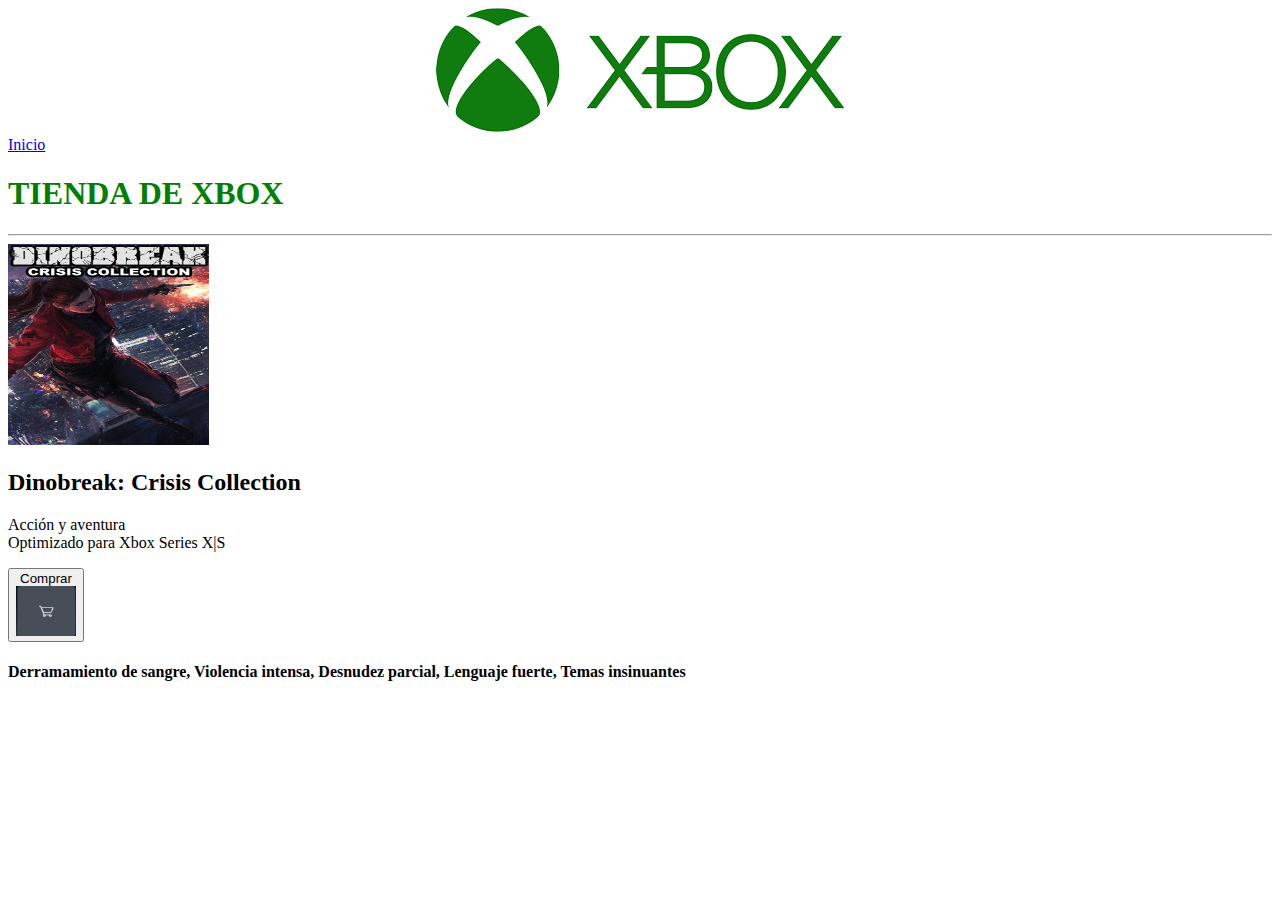
==== Juego1.html @ 7391bec2 "Add files via upload" ====
<!DOCTYPE html>

<head>
   
    <title>Dinobreak: Crisis Collection</title>
</head>

<body>
    <div  align="center">
        <a href="index.html"><img src="Xbox.png" ></a></div>
    <li> <a href="index.html">Inicio</a></li>

    <h1 style="color: green;">TIENDA DE XBOX </h1><hr>
    <img src="Dino.jpg" alt="img" height="201" width="201"> <br><h2> Dinobreak: Crisis Collection</h2>
        <p>Acción y aventura <br>          
         Optimizado para Xbox Series X|S
        </p>
        
        <p> 
            <button>Comprar <div align="center"> <img src="compra.jpg" alt="img" height="50" width="60"></div></button>
        </p>
    <h4>Derramamiento de sangre, Violencia intensa, Desnudez parcial, Lenguaje fuerte, Temas insinuantes
    </h4>
   
</body>
</html>
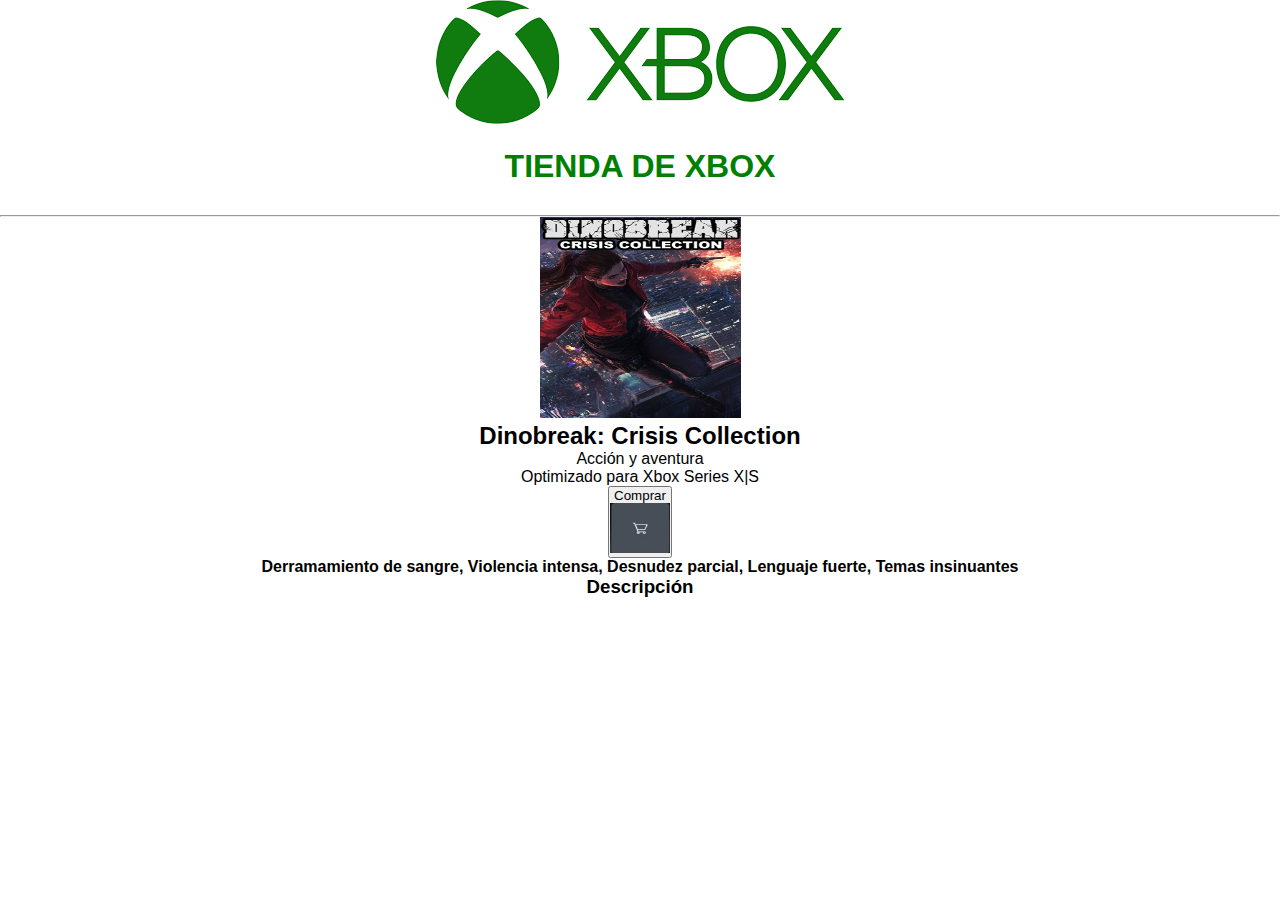
==== commit 1532945c: "Add files via upload" ====
--- a/Juego1.html
+++ b/Juego1.html
@@ -3,24 +3,26 @@
 <head>
    
     <title>Dinobreak: Crisis Collection</title>
+    <link rel="stylesheet" href="Style.css">
 </head>
 
 <body>
-    <div  align="center">
+    
         <a href="index.html"><img src="Xbox.png" ></a></div>
-    <li> <a href="index.html">Inicio</a></li>
+    
+    <h1 style="color: green;">TIENDA DE XBOX </h1><hr>
+    
 
-    <h1 style="color: green;">TIENDA DE XBOX </h1><hr>
     <img src="Dino.jpg" alt="img" height="201" width="201"> <br><h2> Dinobreak: Crisis Collection</h2>
         <p>Acción y aventura <br>          
          Optimizado para Xbox Series X|S
         </p>
         
         <p> 
-            <button>Comprar <div align="center"> <img src="compra.jpg" alt="img" height="50" width="60"></div></button>
+            <button>Comprar <div> <img src="compra.jpg" alt="img" height="50" width="60"></div></button>
         </p>
     <h4>Derramamiento de sangre, Violencia intensa, Desnudez parcial, Lenguaje fuerte, Temas insinuantes
     </h4>
-   
+    <h3>Descripción</h3>
 </body>
 </html>--- a/Style.css
+++ b/Style.css
@@ -0,0 +1,92 @@
+*{
+    margin: 0;
+    padding: 0;
+    box-sizing: border-box;
+}
+body {
+    text-align: center;
+    font-family: Arial, sans-serif;
+}
+header {
+    
+    display: flex;
+    justify-content: center;
+    align-items: center;
+    background-color:#107c10;
+    color: white;
+    padding: 10px;
+    font-size: 61px;
+     
+       
+    
+}
+  .logo {
+    justify-items: left;
+    text-align: left;
+        font-size: 61px;
+        color: #fff;
+     
+       
+    }
+.navbar {
+    display: flex;
+    justify-content: space-between;
+    align-items: center;
+    max-width: 1200px;
+    margin: 0 auto;
+    padding: 0 20px;}
+  
+  
+ 
+    
+ 
+.image-container {
+    display: flex;
+    overflow-x: auto;
+    white-space: nowrap;
+    text-align: left;
+    display: flex;
+    justify-content: center;
+} 
+h1 {
+    
+    color: black ;
+    padding: 20px;
+    margin-bottom: 10px;
+}
+
+
+li {
+    list-style: none;
+    
+}
+.image-container {
+    display: flex;
+    overflow-x: auto;
+    white-space: nowrap;
+    
+}
+.image-container div {
+    margin: 10px;
+    padding: 10px;
+    border: 1px solid black;
+    border-radius: 10px;
+    display: inline-block;
+    text-align: center;
+}
+.menu {
+    display: flex;
+    justify-content: center;
+    align-items: center;
+    background-color: #107c10;
+    color: white;
+    padding: 20px;
+}
+.menu a {
+    color: white;
+    text-decoration: none;
+    margin: 0 20px;
+}   
+.menu a:hover {
+    color: black;
+}
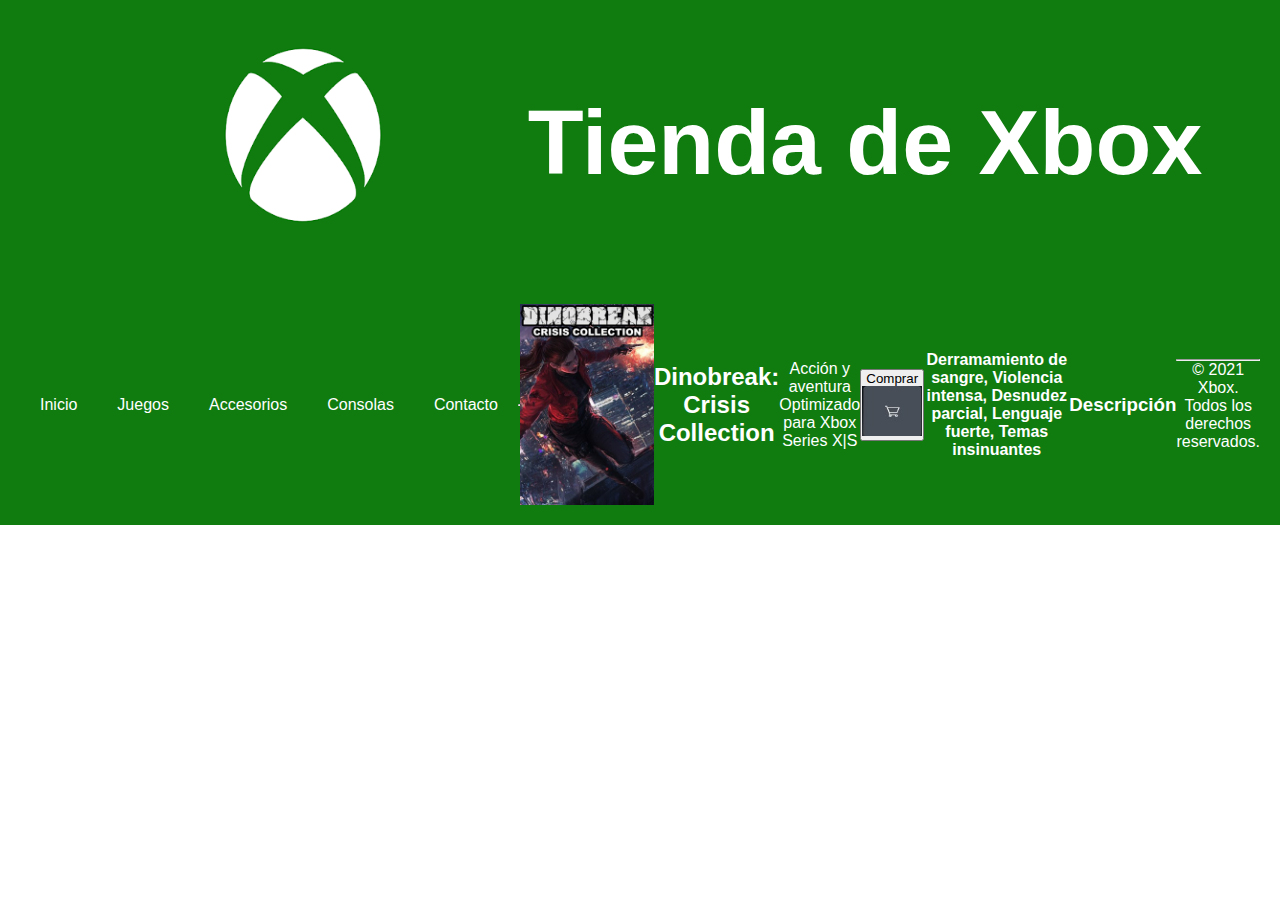
==== commit 39a39e37: "Add files via upload" ====
--- a/Juego1.html
+++ b/Juego1.html
@@ -7,10 +7,28 @@
 </head>
 
 <body>
+    <header>
+           
+           
+        <nav class="navbar">
+            <div class="logo"><a href="index.html"> <img src="Xbox.png" alt="Xbox Logo" height="250" width="450"></a></div>
+            <h2>Tienda de Xbox</h2>
+            
+            
+            <br>
+                           
+          
+        </nav>
+    </header>
     
-        <a href="index.html"><img src="Xbox.png" ></a></div>
-    
-    <h1 style="color: green;">TIENDA DE XBOX </h1><hr>
+    <nav class="menu">
+               
+        <a href="index.html">Inicio</a>
+        <a href="Juegos.html">Juegos</a>
+        <a href="Accesorios.html">Accesorios</a>
+        <a href="Consolas.html">Consolas</a>
+        <a href="Contacto.html">Contacto</a>
+        <hr>
     
 
     <img src="Dino.jpg" alt="img" height="201" width="201"> <br><h2> Dinobreak: Crisis Collection</h2>
@@ -23,6 +41,12 @@
         </p>
     <h4>Derramamiento de sangre, Violencia intensa, Desnudez parcial, Lenguaje fuerte, Temas insinuantes
     </h4>
-    <h3>Descripción</h3>
+    <h3>Descripción</h3><br>
+
+    <footer>
+        <hr>
+        <p>© 2021 Xbox. Todos los derechos reservados.</p>
+    </footer>
 </body>
+
 </html>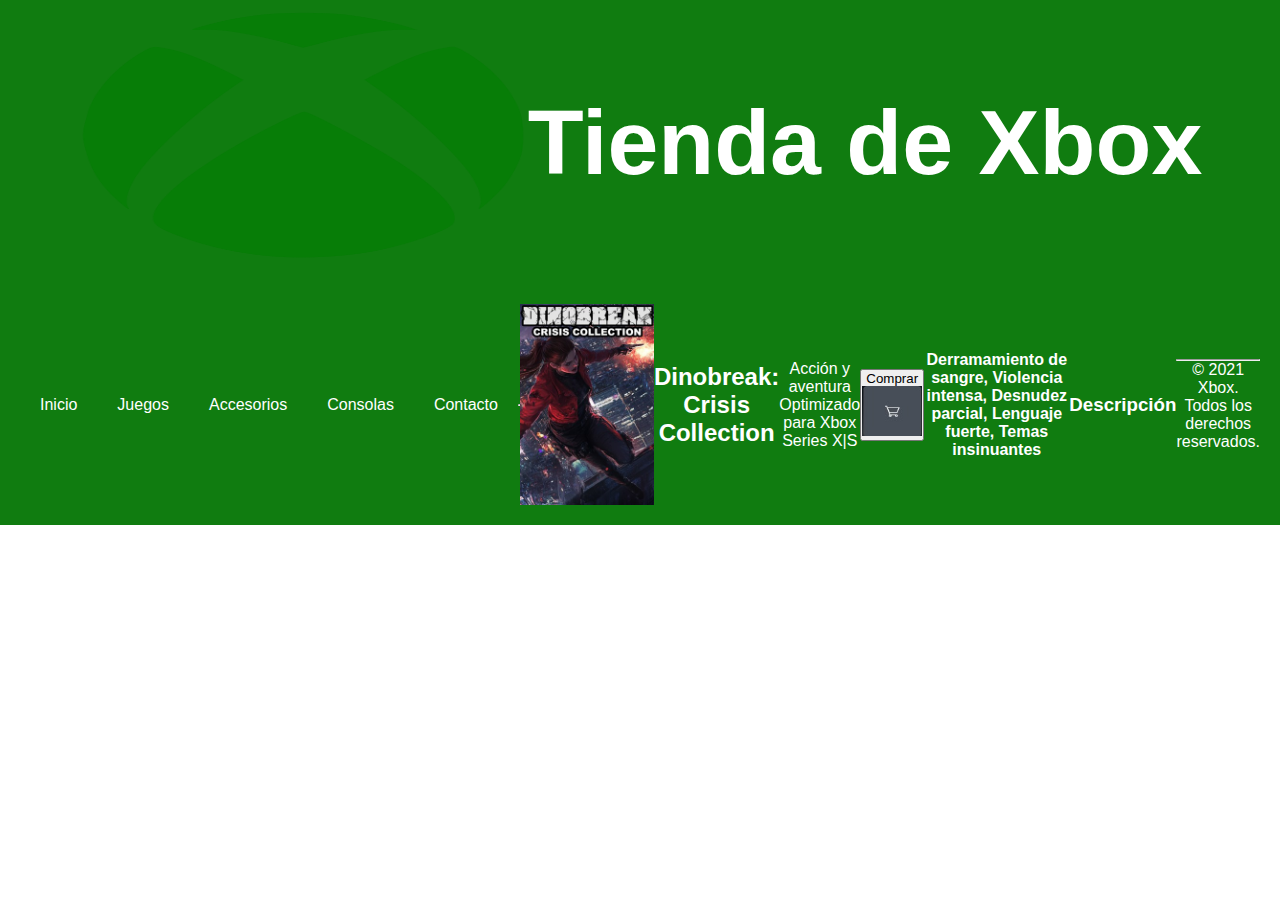
==== commit 52da4290: "Add files via upload" ====
--- a/Juego1.html
+++ b/Juego1.html
@@ -4,6 +4,7 @@
    
     <title>Dinobreak: Crisis Collection</title>
     <link rel="stylesheet" href="Style.css">
+    
 </head>
 
 <body>
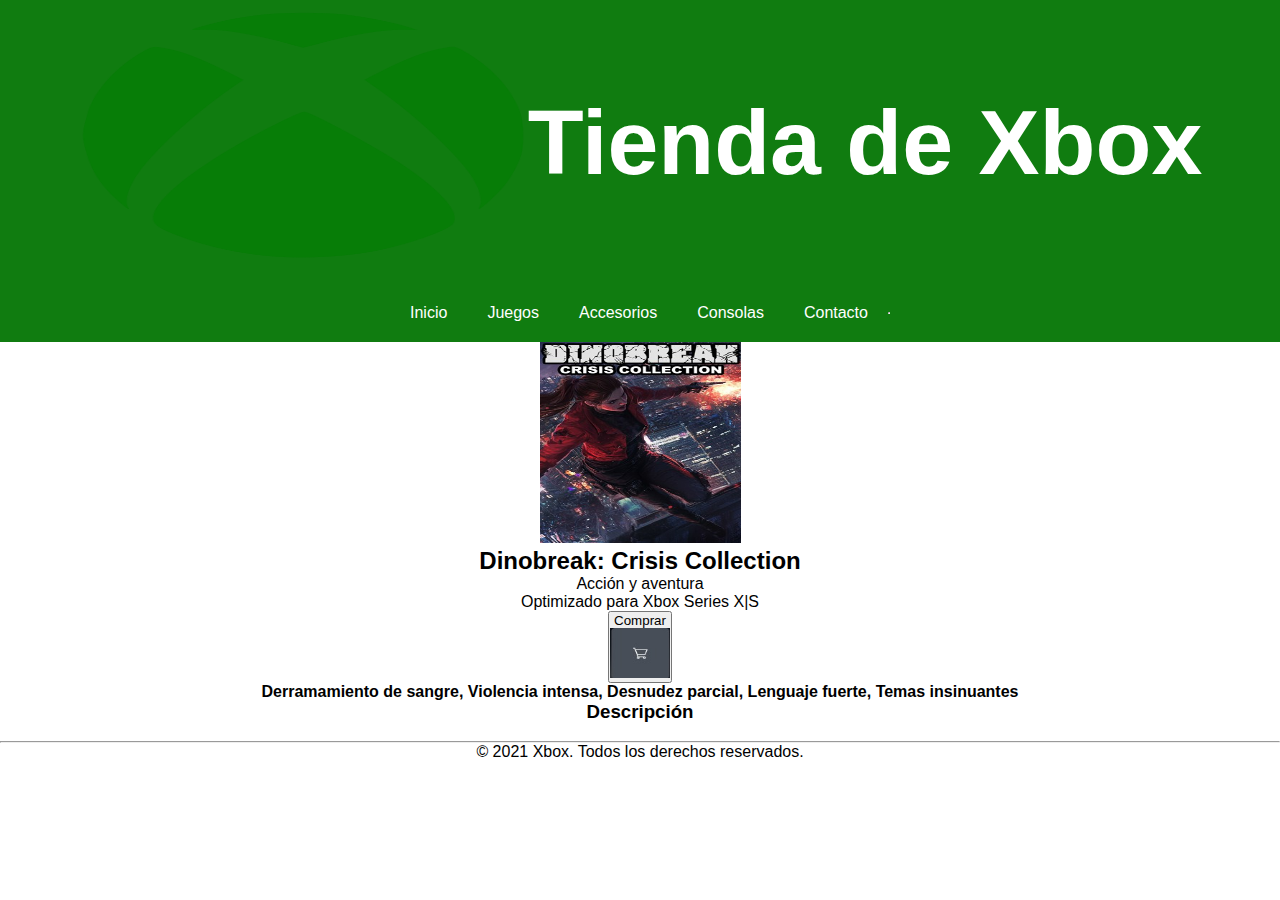
==== commit 8a447803: "Add files via upload" ====
--- a/Juego1.html
+++ b/Juego1.html
@@ -14,8 +14,7 @@
         <nav class="navbar">
             <div class="logo"><a href="index.html"> <img src="Xbox.png" alt="Xbox Logo" height="250" width="450"></a></div>
             <h2>Tienda de Xbox</h2>
-            
-            
+           
             <br>
                            
           
@@ -30,7 +29,7 @@
         <a href="Consolas.html">Consolas</a>
         <a href="Contacto.html">Contacto</a>
         <hr>
-    
+    </nav>
 
     <img src="Dino.jpg" alt="img" height="201" width="201"> <br><h2> Dinobreak: Crisis Collection</h2>
         <p>Acción y aventura <br>          
